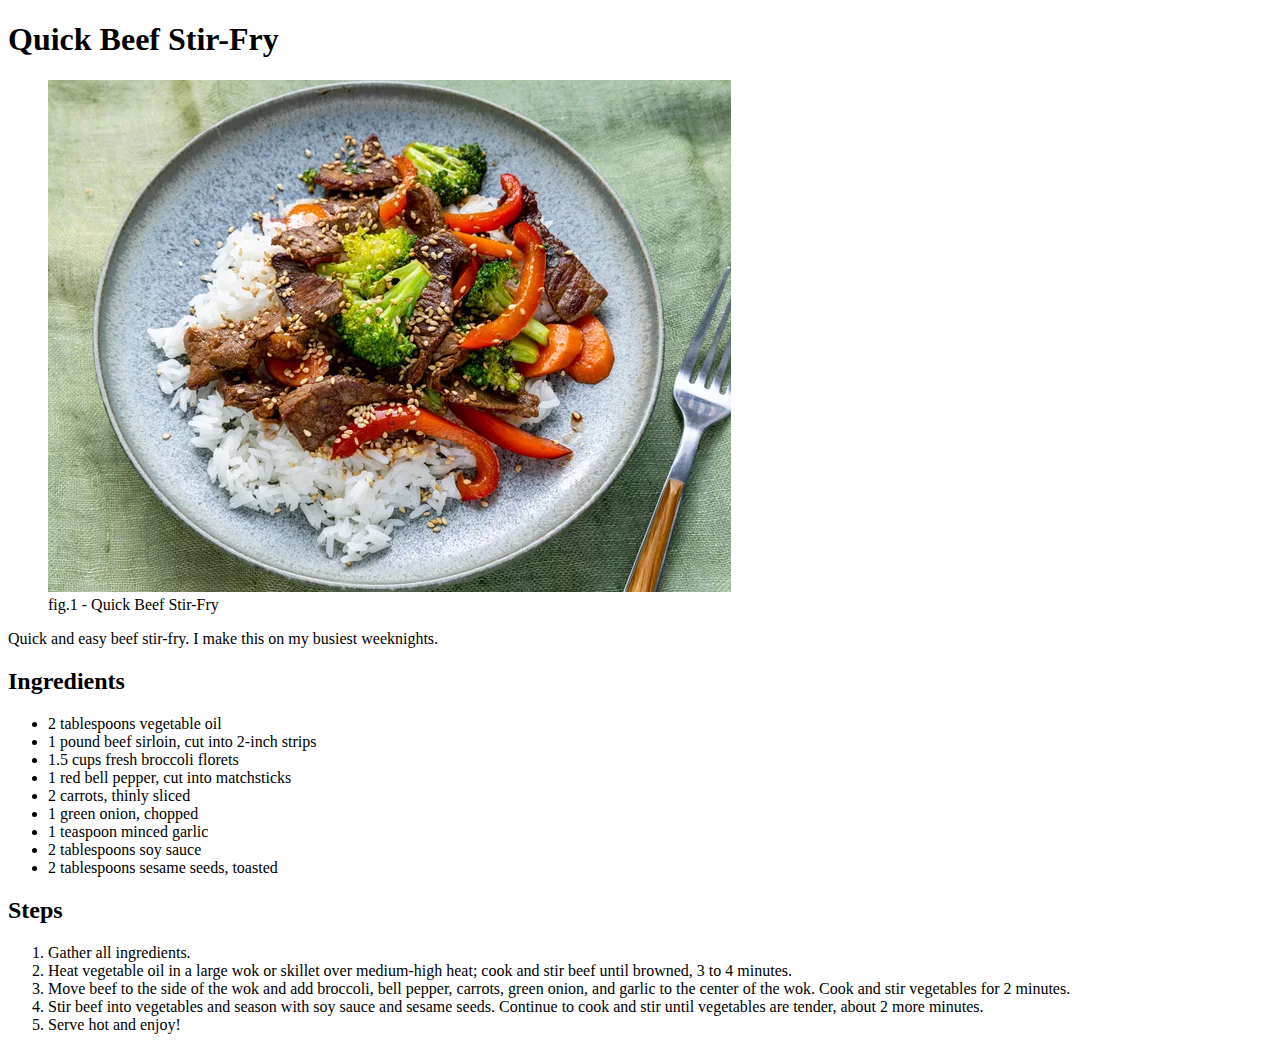
==== recipes/beef_stir_fry.html @ a62fdb6b "added beef stir-fry recipe" ====
<!DOCTYPE html>
<html lang="en">
	<head>
		<h1>Quick Beef Stir-Fry</h1>
		<figure>
			<img src="beef_stir_fry.webp" alt="beef_stir_fry">
			<figcaption>fig.1 - Quick Beef Stir-Fry</figcaption>
		</figure>
		
		<p>
            Quick and easy beef stir-fry. I make this on my busiest weeknights.
		</p>
	</head>
	
	<body>
		<h2>Ingredients</h2>
		<ul>
            <li>2 tablespoons vegetable oil</li>
			<li>1 pound beef sirloin, cut into 2-inch strips</li>
            <li>1.5 cups fresh broccoli florets</li>
            <li>1 red bell pepper, cut into matchsticks</li>
            <li>2 carrots, thinly sliced</li>
            <li>1 green onion, chopped</li>
            <li>1 teaspoon minced garlic</li>
            <li>2 tablespoons soy sauce</li>
            <li>2 tablespoons sesame seeds, toasted</li>
		</ul>

		<h2>Steps</h2>
		<ol>
            <li>Gather all ingredients.</li>
            <li>Heat vegetable oil in a large wok or skillet over medium-high heat; cook and stir beef until browned, 3 to 4 minutes.</li>
            <li>Move beef to the side of the wok and add broccoli, bell pepper, carrots, green onion, and garlic to the center of the wok. Cook and stir vegetables for 2 minutes.</li>
            <li>Stir beef into vegetables and season with soy sauce and sesame seeds. Continue to cook and stir until vegetables are tender, about 2 more minutes.</li>
            <li>Serve hot and enjoy!</li>
		</ol>
	</body>


</html>
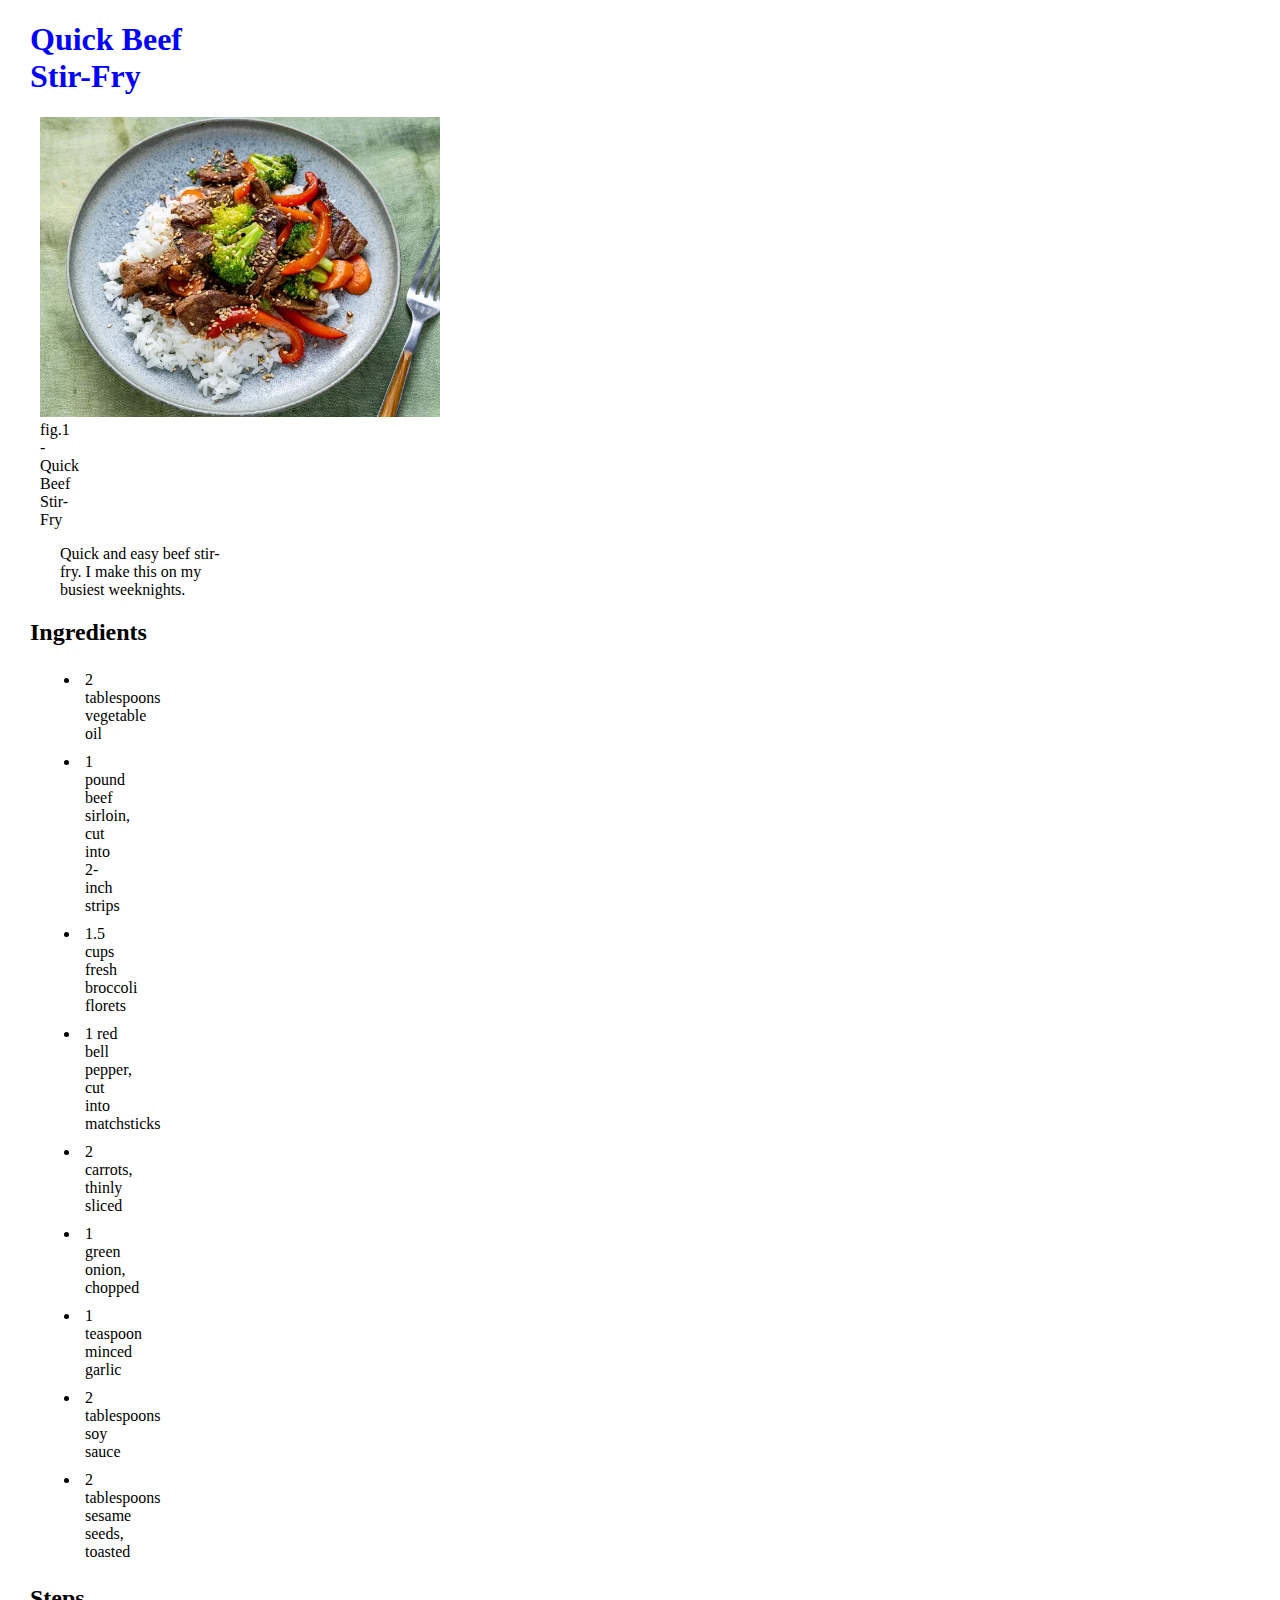
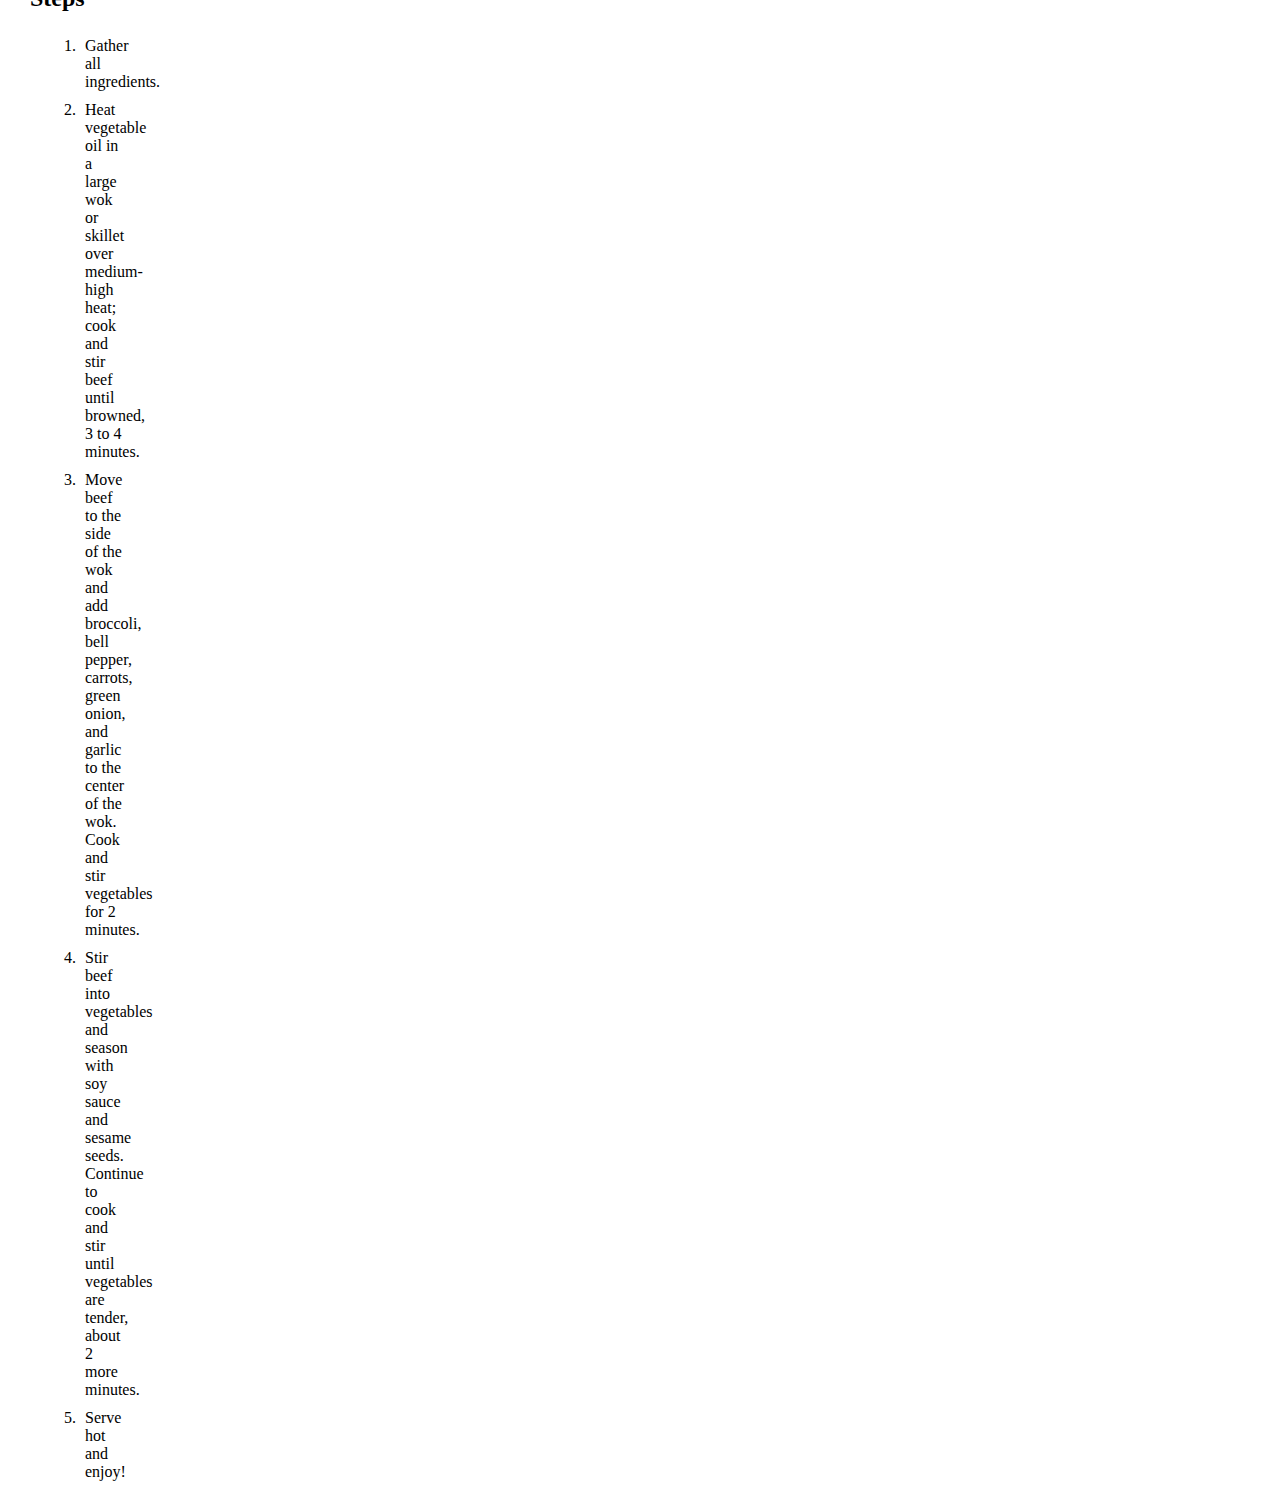
==== commit 68aa8d90: "added css styles" ====
--- a/recipes/beef_stir_fry.html
+++ b/recipes/beef_stir_fry.html
@@ -1,9 +1,10 @@
 <!DOCTYPE html>
 <html lang="en">
 	<head>
+		<link rel="stylesheet" href="../style.css">
 		<h1>Quick Beef Stir-Fry</h1>
 		<figure>
-			<img src="beef_stir_fry.webp" alt="beef_stir_fry">
+			<img class="img-recipe" src="beef_stir_fry.webp" alt="beef_stir_fry">
 			<figcaption>fig.1 - Quick Beef Stir-Fry</figcaption>
 		</figure>
 		
@@ -11,7 +12,6 @@
             Quick and easy beef stir-fry. I make this on my busiest weeknights.
 		</p>
 	</head>
-	
 	<body>
 		<h2>Ingredients</h2>
 		<ul>
@@ -35,7 +35,5 @@
             <li>Serve hot and enjoy!</li>
 		</ol>
 	</body>
-
-
 </html>
 
--- a/style.css
+++ b/style.css
@@ -0,0 +1,29 @@
+* {
+    margin-left: 10px;
+    margin-right: 100px;
+    padding-right: 250px;
+    font-family: Times, Verdana, sans-serif;
+}
+
+h1 {
+    color: blue;
+}
+
+p {
+    padding-left: 30px;
+}
+
+.img-recipe {
+    height: auto;
+    width: 400px;
+}
+
+ul li {
+    list-style-position: outside;
+    padding: 5px;
+}
+
+ol li {
+    list-style-position: outside;
+    padding: 5px;
+}
